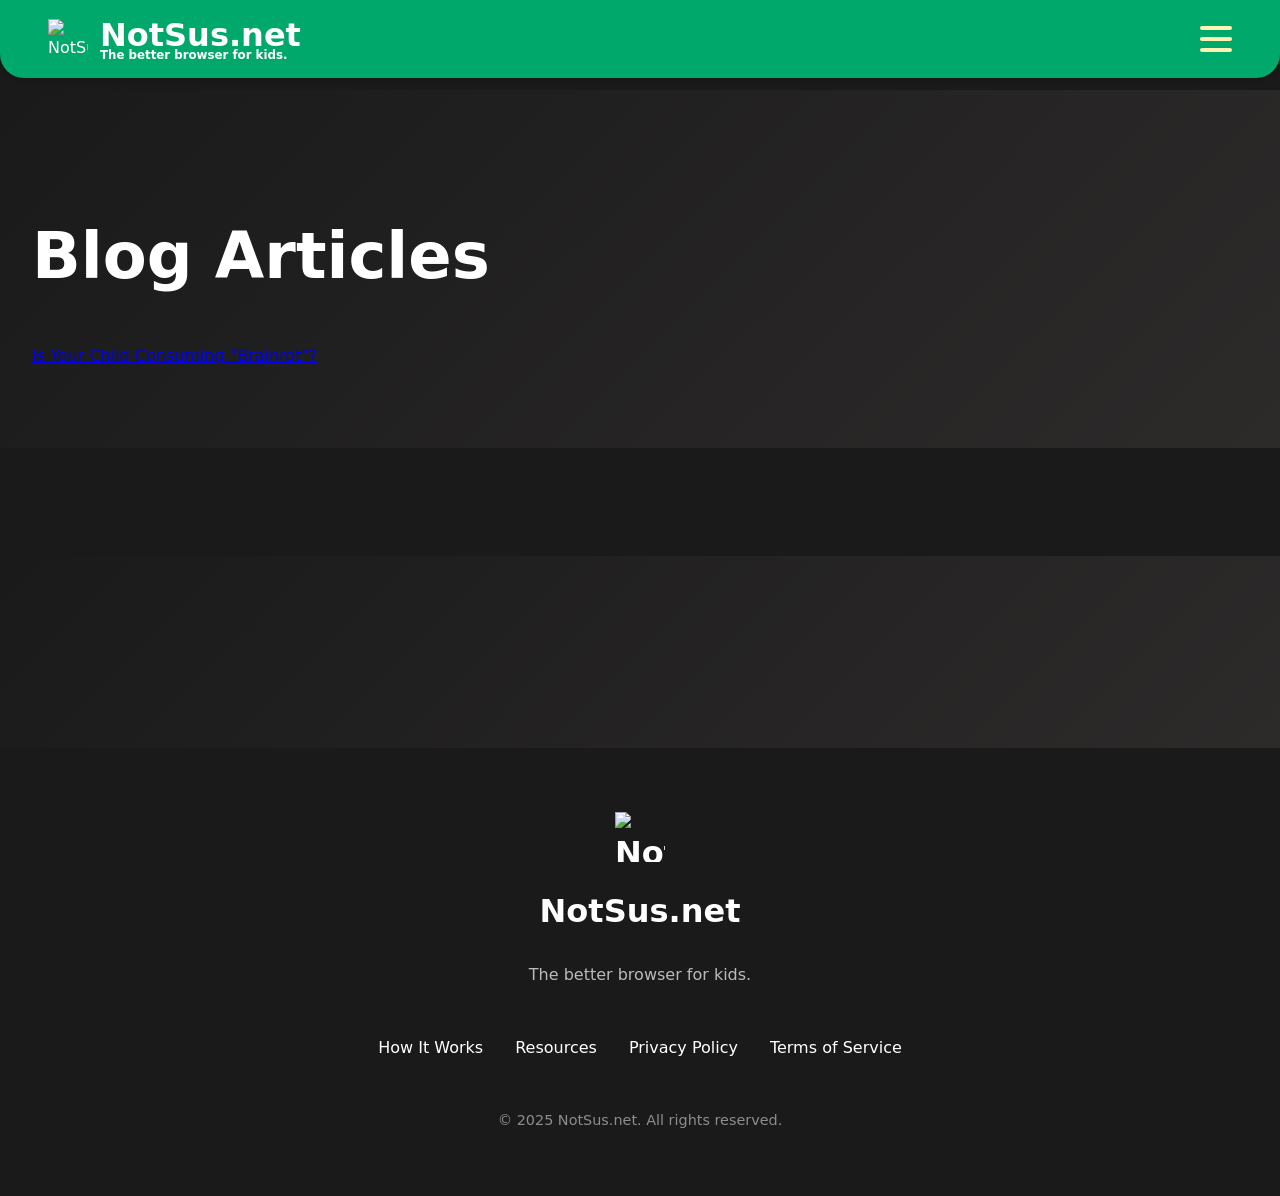
==== blog/index.html @ 9a57c63a "Merge pull request #1 from keyoti/Add-Blog Add blog article and template" ====
<!DOCTYPE html>
<html lang="en">
<head>
    <meta charset="UTF-8">
    <meta name="viewport" content="width=device-width, initial-scale=1.0">
    <title>NotSus.net - The Better Browser for Kids</title>
    <link rel="stylesheet" href="/styles.css">
    <link rel="icon" type="image/png" href="/favicon.png">
    <link rel="apple-touch-icon" href="/apple-touch-icon.png">
    
    <!-- Analytics Scripts -->
    <script async src="https://www.googletagmanager.com/gtag/js?id=G-JP7D4XPL7X"></script>
    <script>
        window.dataLayer = window.dataLayer || [];
        function gtag(){dataLayer.push(arguments);}
        gtag('js', new Date());
        gtag('config', 'G-JP7D4XPL7X');
    </script>
	<style>
		h3{ margin-top: 40px;}
		ul,ol{ margin-left: 40px;}
		
	</style>
</head>
<body>
    <!-- Fixed Header -->
    <header>
        <div class="header-container">
			<a href="/">
				<div class="header-left">

					<img src="/public/logo.png" height="40" width="40" alt="NotSus Logo" class="logo-img">
					<div class="logo-text-container">
						<div class="logo">NotSus.net</div>
						<h6 class="logo-tagline">The better browser for kids.</h6>
					</div>

				</div>
			</a>
            
            <!-- Hamburger Menu Button -->
            <button class="hamburger-menu" id="hamburgerBtn" aria-label="Menu">
                <span class="hamburger-line"></span>
                <span class="hamburger-line"></span>
                <span class="hamburger-line"></span>
            </button>
        </div>

        <!-- Navigation Menu -->
        <nav class="mobile-nav" id="mobileNav">
            <a href="#waitlist-section" class="nav-link">Join Waitlist</a>
            <a href="#demo-gif" class="nav-link">Demo</a>
            <a href="#problem-solution" class="nav-link">Problems to Solve</a>
            <a href="#tools-section" class="nav-link">Learning Tools for Kids</a>
            <a href="#values-section" class="nav-link">Values</a>
            <a href="#resources-section" class="nav-link">Resources</a>
            <a href="/blog/" class="nav-link">Blog</a>
            <a href="#contact-section" class="nav-link">Contact Us</a>
        </nav>
    </header>

    <!-- Hero Section -->
        <section class="hero" style="min-height:0px"><!--j added min-height adjustment-->
            <div class="container">
                <div class="hero-content-wrapper">
                    <!-- Main Content -->
                    <div class="hero-main-content">
                        <h1 class="hero-title">Blog Articles</h1>
                        <p class="hero-subtitle"></p>
                    </div>

                    <!-- Sidebar Form 
                    <div class="hero-sidebar">
                        <form id="heroForm" class="waitlist-form">
                            <div class="form-inputs">
                            </div>
                            <a href="#waitlist-section" class="submit-button">Download Now</a>
                        </form>
                        
                        <div class="sidebar-benefits">
                            <p><strong>You'll get:</strong></p>
                            <ul>
                                <li>Early discount access for life</li>
                                <li>Input into our design</li>
                                <li>Healthy and capable children</li>
                            </ul>
                            <p style="font-size: 0.8rem; opacity: 0.7; margin-top: 1rem;">
                                No credit card required.
                            </p>
                        </div>
                    </div>
					-->
                </div>
<p>
			<a href="attention-economy-and-brainrot.html">Is Your Child Consuming "Brainrot"?</a>
			</p>

                <!-- Demo GIF Section - ADD id="demo-gif" here -->
             <!--    <div class="demo-section" id="demo-gif">
                    <h2 class="demo-title">See NotSus in Action</h2>
                    <div class="demo-gif-container" style="height:400px;">
                       <img src="/public/notsus_gif_demo.gif" 
                            alt="NotSus Browser Demo" 
                            class="demo-gif"
                            onerror="this.onerror=null; this.style.display='none'; this.parentElement.innerHTML='<div style=\'padding: 4rem; color: #9dcfd0; font-size: 1.2rem;\'>🧐 NotSus Browser Demo<br><small style=\'opacity: 0.7;\'>GIF will load when available</small></div>';">
                    </div>-->
                </div>
            </div>
        </section>

    <!-- Stats Impact Section -->
    <!-- <section class="stats-section">
        <div class="container">
            <div class="stats-container">
                <div class="stat-item">
                    <h3 class="stat-number">5-7</h3>
                    <p class="stat-text">Hours that children spend on screens daily</p>
                </div>
                <div class="stat-item highlight">
                    <h3 class="stat-number">20%</h3>
                    <p class="stat-text">of that time actually builds useful skills</p>
                </div>
                <div class="stat-item">
                    <h3 class="stat-number">100%</h3>
                    <p class="stat-text">of NotSus time is focused on learning and skills development</p>
                </div>
            </div>
        </div>
    </section> -->

    <!-- Problem-Solution Grid -->
    <section class="problem-solution" id="problem-solution">
        <div class="container">
		

        </div>
    </section>

   

    <footer>
        <div class="container">
            <div class="footer-content">
                <img src="/public/logo.png" height="50" width="50" alt="NotSus Logo" class="footer-logo">
                <div class="footer-logo">NotSus.net</div>
                <div class="footer-tagline">The better browser for kids.</div>
                <div class="footer-links">
                    <a href="#how-it-works">How It Works</a>
                    <a href="#resources-section">Resources</a>
                    <a href="#" id="privacyPolicyLink">Privacy Policy</a>
                    <a href="#" id="termsOfServiceLink">Terms of Service</a>
                </div>
                <div class="footer-copyright">© 2025 NotSus.net. All rights reserved.</div>
            </div>
        </div>
    </footer>

    <!-- Privacy Policy Modal -->
    <div id="privacyModal" class="modal">
        <div class="modal-content">
            <button class="modal-close" aria-label="Close modal">&times;</button>
            <div class="modal-header">
                <h1>Privacy Policy</h1>
                <div class="modal-meta">
                    <div><strong>Effective Date:</strong> 26-September-2025</div>
                    <div><strong>Last Updated:</strong> 02-December-2025</div>
                </div>
            </div>
            <div class="modal-body" id="privacyModalBody">
                <!-- Content will be loaded dynamically from docs/PrivacyPolicy.html -->
                <div style="text-align: center; padding: 2rem;">
                    <p>Loading Privacy Policy...</p>
                </div>
            </div>
        </div>
    </div>

    <!-- Terms of Service Modal -->
    <div id="termsModal" class="modal">
        <div class="modal-content">
            <button class="modal-close" aria-label="Close modal">&times;</button>
            <div class="modal-header">
                <h1>Terms & Conditions</h1>
                <p style="font-size: 1.2rem; color: var(--text-secondary); margin-bottom: 1rem;">Parent/Guardian Version</p>
                <div class="modal-meta">
                    <div><strong>Effective Date:</strong> 26-September-2025</div>
                    <div><strong>Last Updated:</strong> 26-September-2025</div>
                </div>
            </div>
            <div class="modal-body" id="termsModalBody">
                <!-- Content will be loaded dynamically from docs/TandC.html -->
                <div style="text-align: center; padding: 2rem;">
                    <p>Loading Terms & Conditions...</p>
                </div>
            </div>
        </div>
    </div>


    <script src="/scripts.js"></script>
</body>
</html>
---- styles.css ----
/* Base styles */
* {
  margin: 0;
  padding: 0;
  box-sizing: border-box;
  font-family: system-ui, -apple-system, BlinkMacSystemFont, 'Segoe UI', Roboto, sans-serif;
}

/* Colors */
:root {
  /* Brand Colors */
  --primary: #00A86B;
  --primary-dark: #008f5a;
  --primary-light: #1fc988;
  --bg-dark: #1a1a1a;
  --bg-medium: #2d2a2a;
  --text-light: #fff3b1;
  --text-primary: #ffffff;
  --text-secondary: #e0e0e0;
  --accent: #FFB300;
  
  /* Legacy variable mappings for compatibility with original structure */
  --primary-bg: var(--bg-dark);
  --primary-accent: var(--primary);
  --secondary-accent: var(--accent);
  --hover-accent: var(--primary-dark);
  --text-dark: var(--text-primary);
  --card-bg: var(--bg-medium);
  --problem-bg: var(--bg-medium);
  --solution-bg: var(--primary);
  --problem-text: var(--text-secondary);
  --solution-text: var(--text-primary);
}

body {
  background-color: var(--primary-bg);
  color: var(--text-primary);
  line-height: 1.6;
  overflow-x: hidden;
}

a:has(.header-left){
			text-decoration: none;
			color:white;
		}

/* Container */
.container {
  width: 100%;
  max-width: 100%;
  margin: 0;
  padding: 0 2rem;
}

/* Typography */
h1, h2, h3, h4, h5, h6 {
  margin-bottom: 1rem;
  line-height: 1.3;
}

h1 {
  font-size: 3.5rem;
  font-weight: 800;
}

h2 {
  font-size: 3rem;
  margin-bottom: 2rem;
  text-align: center;
}

p {
  margin-bottom: 1rem;
}

/* Header */
header {
    position: fixed;
    top: 0;
    width: 100%;
    background: var(--primary);
    padding: 1rem;
    box-shadow: 0 2px 4px rgba(0,0,0,0.2);
    z-index: 1000;
    border-bottom-left-radius: 1.5rem;
    border-bottom-right-radius: 1.5rem;
}

.header-container {
    display: flex;
    justify-content: space-between;
    align-items: center;
    max-width: 100%;
    margin: 0;
    padding: 0 2rem;
}

.header-left {
    display: flex;
    flex-direction: row;
    align-items: center;
    gap: 0.75rem;
    flex-wrap: wrap;
}

.logo-text-container {
    display: flex;
    flex-direction: column;
    align-items: flex-start;
    justify-content: center;
    gap: 0.25rem;
}

.logo-img {
    display: block;
    flex-shrink: 0;
    width: 40px;
    height: 40px;
    max-width: 100%;
    object-fit: contain;
}

/* Hamburger Menu Button */
.hamburger-menu {
    display: flex;
    flex-direction: column;
    justify-content: space-around;
    width: 2rem;
    height: 2rem;
    background: transparent;
    border: none;
    cursor: pointer;
    padding: 0;
    z-index: 1001;
}

.hamburger-line {
    width: 2rem;
    height: 0.25rem;
    background: var(--text-light);
    border-radius: 0.25rem;
    transition: all 0.3s ease;
    transform-origin: center;
}

/* Hamburger animation when open */
.hamburger-menu.active .hamburger-line:nth-child(1) {
    transform: rotate(45deg) translateY(0.6rem);
}

.hamburger-menu.active .hamburger-line:nth-child(2) {
    opacity: 0;
}

.hamburger-menu.active .hamburger-line:nth-child(3) {
    transform: rotate(-45deg) translateY(-0.6rem);
}

.mobile-nav {
    display: flex;
    flex-direction: column;
    position: fixed;
    top: 0;
    right: -100%;
    width: 70%;
    max-width: 300px;
    height: 100vh;
    background: var(--primary-bg);
    padding: 5rem 2rem 2rem;
    box-shadow: -5px 0 15px rgba(0,0,0,0.3);
    transition: right 0.3s ease;
    z-index: 1000;
}

.mobile-nav.active {
    right: 0;
}

.nav-link {
    color: var(--text-primary);
    text-decoration: none;
    padding: 1rem 0;
    font-size: 1.1rem;
    font-weight: 600;
    border-bottom: 1px solid rgba(255,255,255,0.1);
    transition: all 0.3s ease;
}

.nav-link:hover {
    color: var(--secondary-accent);
    padding-left: 0.5rem;
}

/* Overlay when menu is open */
.nav-overlay {
    display: none;
    position: fixed;
    top: 0;
    left: 0;
    width: 100%;
    height: 100%;
    background: rgba(0,0,0,0.5);
    z-index: 999;
    opacity: 0;
    transition: opacity 0.3s ease;
}

.nav-overlay.active {
    display: block;
    opacity: 1;
}

.logo {
  font-size: 2rem;
  font-weight: bold;
  color: var(--text-primary);
  background-color: transparent;
  padding: 0;
  border-radius: 2rem;
  display: inline-block;
  width: fit-content;
  line-height: 1.2;
  margin-bottom: -8px;
}

.logo-tagline {
  padding-left: 0;
  font-size: 11.8px;
  margin: 0;
  line-height: 1;
}

/* Sections */
section {
  padding: 6rem 0;
  position: relative;
}

section:nth-child(odd) {
  background-color: rgba(255, 255, 255, 0.03);
}

/* Hero Section */
.hero {
  padding-top: 8rem;
  padding-bottom: 4rem;
  margin-top: 10vh;
  margin-bottom: 12vh;
  background: linear-gradient(135deg, var(--primary-bg) 0%, var(--bg-medium) 100%);
  min-height: 100vh;
  display: flex;
  align-items: center;
}

.hero-content-wrapper {
  display: grid;
  grid-template-columns: 1fr 500px;
  gap: 5rem;
  align-items: center;
  width: 100%;
}

.hero-main-content {
  text-align: left;
}

.hero-title {
  font-size: 4rem;
  font-weight: 800;
  margin-bottom: 2rem;
  line-height: 1.2;
}

.hero-subtitle {
  font-size: 1.8rem;
  margin-bottom: 3rem;
  color: var(--text-primary);
  line-height: 1.4;
}

.hero-cta-buttons {
  display: flex;
  flex-direction: column;
  gap: 1rem;
  max-width: 300px;
}

/* Sidebar Form */
.hero-sidebar {
  background-color: var(--primary-accent);
  padding: 3rem;
  border-radius: 1.5rem;
  box-shadow: 0 20px 40px rgba(0, 0, 0, 0.2);
}

.hero-sidebar .submit-button {
  width: 100%;
  padding: 1rem;
  border: none;
  border-radius: 0.5rem;
  background-color: var(--secondary-accent);
  color: var(--text-dark);
  font-size: 1.1rem;
  font-weight: 600;
  cursor: pointer;
  transition: all 0.3s ease;
  text-decoration: none; /* Since it's an anchor tag */
  display: block; /* Make it block level for centering */
  text-align: center; /* Center the text */
  margin: 0 auto; /* Center the button itself if needed */
}

.hero-sidebar .submit-button:hover {
  background-color: var(--hover-accent);
  transform: translateY(-3px);
}

.sidebar-title {
  font-size: 1.5rem;
  font-weight: 700;
  margin-bottom: 1.5rem;
  text-align: center;
}

.sidebar-benefits {
  margin-top: 1.5rem;
  font-size: 0.9rem;
  opacity: 0.9;
}

.sidebar-benefits ul {
  margin: 1rem 0;
  padding-left: 1.5rem;
}

.sidebar-benefits li {
  margin-bottom: 0.5rem;
}

/* Demo GIF Section */
.demo-section {
  margin-top: 4rem;
  text-align: center;
}

.demo-title {
  font-size: 3rem;
  margin-bottom: 3rem;
  color: var(--text-primary);
}

.demo-gif-container {
  width: 70%;
  margin: 0 auto;
  border-radius: 1rem;
  overflow: hidden;
  box-shadow: 0 20px 40px rgba(0, 0, 0, 0.3);
  background-color: var(--bg-medium);
}

.demo-gif {
  width: 100%;
  height: auto;
  display: block;
}

.waitlist-form {
  max-width: 500px;
  width: 100%;
}

.secondary-cta {
  color: var(--text-primary);
  text-decoration: none;
  background-color: rgba(255, 255, 255, 0.1);
  padding: 1rem 2rem;
  border-radius: 2rem;
  font-weight: 600;
  transition: all 0.3s ease;
}

.secondary-cta:hover {
  background-color: rgba(255, 255, 255, 0.2);
  transform: translateY(-3px);
}

.hero-image {
  max-width: 800px;
  margin: 0 auto;
  border-radius: 1rem;
  overflow: hidden;
  box-shadow: 0 20px 40px rgba(0, 0, 0, 0.3);
}

.hero-image img {
  width: 100%;
  height: auto;
  display: block;
}

/* Stats Section */
.stats-section {
  background-color: var(--primary-accent);
  padding: 3rem 0;
  position: relative;
}

.stats-container {
  display: flex;
  justify-content: space-around;
  text-align: center;
  flex-wrap: wrap;
  gap: 2rem;
}

.stat-item {
  flex: 1;
  min-width: 200px;
  padding: 1.5rem;
  background-color: rgba(255, 255, 255, 0.1);
  border-radius: 1rem;
  transition: transform 0.3s ease;
}

.stat-item:hover {
  transform: translateY(-5px);
}

.stat-item.highlight {
  background-color: var(--secondary-accent);
  color: var(--text-dark);
}

.stat-number {
  font-size: 3rem;
  font-weight: 800;
  margin-bottom: 0.5rem;
}

.stat-text {
  font-size: 1.1rem;
}

/* Problem Solution Grid */
.problem-solution {
  padding: 6rem 0;
  background: linear-gradient(135deg, var(--bg-dark) 0%, var(--bg-medium) 100%);
}

.comparison-grid {
  margin-top: 3rem;
}

.comparison-header {
  display: flex;
  margin-bottom: 1.5rem;
  text-align: center;
}

.column-problem, 
.column-solution {
  flex: 1;
  padding: 1.5rem;
  font-weight: 700;
  font-size: 1.25rem;
  border-radius: 0.5rem 0.5rem 0 0;
}

.column-problem {
  background-color: var(--problem-bg);
  color: var(--problem-text);
}

.column-solution {
  background-color: var(--solution-bg);
  color: var(--solution-text);
}

.comparison-row {
  display: flex;
  margin-bottom: 2rem;
  border-radius: 0.5rem;
  overflow: hidden;
  box-shadow: 0 10px 20px rgba(0, 0, 0, 0.1);
}

.comparison-row .column-problem,
.comparison-row .column-solution {
  flex: 1;
  padding: 3rem;
  display: flex;
  flex-direction: column;
  border-radius: 0;
  position: relative;
}

.comparison-row h3 {
  font-size: 1.8rem;
  margin-bottom: 1.5rem;
  padding-right: 3rem;
}

.problem-icon,
.solution-icon {
  position: absolute;
  top: 2rem;
  right: 2rem;
  font-size: 2.5rem;
}

/* Features Section */
.features {
  background: linear-gradient(135deg, var(--bg-medium) 0%, var(--bg-dark) 100%);
  padding: 6rem 0;
}

.features-grid {
  display: grid;
  grid-template-columns: repeat(auto-fit, minmax(250px, 1fr));
  gap: 2rem;
  margin-top: 3rem;
}

.feature-card {
  background-color: rgba(255, 255, 255, 0.08);
  padding: 3.5rem;
  border-radius: 1rem;
  text-align: center;
  transition: all 0.3s ease;
  border: 1px solid rgba(255, 255, 255, 0.1);
}

.feature-card:hover {
  transform: translateY(-10px);
  background-color: rgba(255, 255, 255, 0.12);
  box-shadow: 0 15px 30px rgba(0, 0, 0, 0.2);
}

.feature-icon {
  font-size: 4.5rem;
  margin-bottom: 2rem;
}

.feature-card h3 {
  font-size: 2rem;
  margin-bottom: 1.5rem;
}

/* Tools Section */
.tools-section {
  padding: 6rem 0;
  background-color: var(--bg-dark);
}

.tools-categories {
  display: flex;
  justify-content: center;
  gap: 1rem;
  margin: 2rem 0;
}

.category-tab {
  padding: 1.2rem 3rem;
  background-color: rgba(255, 255, 255, 0.1);
  border-radius: 2rem;
  cursor: pointer;
  font-weight: 600;
  font-size: 1.2rem;
  transition: all 0.3s ease;
}

.category-tab:hover {
  background-color: rgba(255, 255, 255, 0.2);
}

.category-tab.active {
  background-color: var(--secondary-accent);
  color: var(--text-dark);
}

.tools-category {
  display: none;
}

.tools-category.active {
  display: block;
  animation: fadeIn 0.5s ease;
}

@keyframes fadeIn {
  from { opacity: 0; transform: translateY(20px); }
  to { opacity: 1; transform: translateY(0); }
}

.tools-grid {
  display: grid;
  grid-template-columns: repeat(auto-fit, minmax(300px, 1fr));
  gap: 2rem;
  margin-top: 2rem;
}

.tool-card {
  background-color: rgba(255, 255, 255, 0.08);
  border-radius: 1rem;
  overflow: hidden;
  transition: all 0.3s ease;
  box-shadow: 0 10px 20px rgba(0, 0, 0, 0.1);
}

.tool-card:hover {
  transform: translateY(-10px);
  box-shadow: 0 15px 30px rgba(0, 0, 0, 0.2);
}

.tool-image {
  width: 100%;
  height: 200px;
  overflow: hidden;
  background-color: var(--bg-medium);
  display: flex;
  align-items: center;
  justify-content: center;
  font-size: 3rem;
  position: relative;
}

#tinkercad-canvas-container {
  cursor: move;
  position: relative;
  background: linear-gradient(145deg, var(--bg-medium), var(--primary-dark));
}

#tinkercad-canvas {
  width: 100%;
  height: 100%;
  display: block;
  outline: none;
}

.tool-card h3 {
  padding: 1.5rem 1.5rem 0.5rem;
  font-size: 1.3rem;
}

.tool-card p {
  padding: 0 1.5rem 1.5rem;
  color: rgba(255, 255, 255, 0.8);
}

/* Values Section */
.values-section {
  background-color: var(--bg-medium);
  padding: 6rem 0;
}

.values-grid {
  display: grid;
  grid-template-columns: repeat(3, 1fr);
  gap: 3rem;
  margin-top: 3rem;
}

.value-card {
  background: var(--primary);
  color: var(--text-primary);
  padding: 3rem;
  border-radius: 1rem;
  transition: all 0.3s ease;
}

.value-card:hover {
  transform: translateY(-10px);
  box-shadow: 0 15px 30px rgba(0, 0, 0, 0.2);
}

.value-card h3 {
  font-size: 2rem;
  margin-bottom: 1.5rem;
  color: var(--text-primary);
}

/* Responsive styles for values-section */
/* Medium screens: reduce padding and switch to 2 columns */
@media (max-width: 900px) {
  .values-section {
    padding: 4.5rem 0;
  }

  .values-grid {
    grid-template-columns: repeat(2, 1fr);
    gap: 2.5rem;
    margin-top: 2.5rem;
  }

  .value-card {
    padding: 2.5rem;
  }

  .value-card h3 {
    font-size: 1.75rem;
  }
}

/* Small screens: further reduce padding and switch to 1 column */
@media (max-width: 600px) {
  .values-section {
    padding: 3rem 0;
  }

  .values-grid {
    grid-template-columns: 1fr;
    gap: 2rem;
    margin-top: 2rem;
  }

  .value-card {
    padding: 2rem;
  }

  .value-card h3 {
    font-size: 1.5rem;
    margin-bottom: 1rem;
  }
}

/* Extra small screens: minimal padding */
@media (max-width: 400px) {
  .values-section {
    padding: 2rem 0;
  }

  .values-grid {
    gap: 1.5rem;
    margin-top: 1.5rem;
  }

  .value-card {
    padding: 1.5rem;
  }

  .value-card h3 {
    font-size: 1.25rem;
  }
}

/* Dashboard Preview */
.dashboard-preview {
  padding: 6rem 0;
  background: linear-gradient(135deg, var(--bg-dark) 0%, var(--bg-medium) 100%);
}

.section-subtitle {
  text-align: center;
  font-size: 1.25rem;
  max-width: 700px;
  margin: 0 auto 3rem;
  color: var(--text-primary);
}

.dashboard-showcase {
  display: flex;
  flex-wrap: wrap;
  align-items: center;
  gap: 4rem;
}

.dashboard-image {
  flex: 1;
  min-width: 300px;
  border-radius: 1rem;
  overflow: hidden;
  box-shadow: 0 20px 40px rgba(0, 0, 0, 0.3);
  background-color: var(--bg-medium);
  height: 300px;
  display: flex;
  align-items: center;
  justify-content: center;
  font-size: 3rem;
}

.dashboard-features {
  flex: 1;
  min-width: 300px;
}

.dashboard-feature {
  display: flex;
  align-items: flex-start;
  margin-bottom: 2.5rem;
  position: relative;
}

.feature-number {
  background-color: var(--secondary-accent);
  color: var(--text-dark);
  width: 40px;
  height: 40px;
  border-radius: 50%;
  display: flex;
  align-items: center;
  justify-content: center;
  font-weight: 700;
  font-size: 1.25rem;
  margin-right: 1.5rem;
  flex-shrink: 0;
}

.dashboard-feature h3 {
  margin-bottom: 0.5rem;
  font-size: 1.3rem;
}

.dashboard-feature p {
  color: rgba(255, 255, 255, 0.8);
}

/* Resources Section */
.resources-section {
  padding: 6rem 0;
  background-color: var(--bg-dark);
}

.resources-grid {
  display: grid;
  grid-template-columns: repeat(auto-fit, minmax(280px, 1fr));
  gap: 2rem;
  margin-top: 1rem;
  max-width: 1100px;
  margin-left: auto;
  margin-right: auto;
}

.resource-card {
  background-color: rgba(255, 255, 255, 0.08);
  border-radius: 1rem;
  padding: 2rem 2rem 2.25rem;
  border: 1px solid rgba(255, 255, 255, 0.1);
  transition: all 0.3s ease;
  display: flex;
  flex-direction: column;
  text-align: left;
}

.resource-card:hover {
  transform: translateY(-6px);
  background-color: rgba(255, 255, 255, 0.12);
  box-shadow: 0 15px 30px rgba(0, 0, 0, 0.2);
}

.resource-icon {
  font-size: 2.75rem;
  line-height: 1;
  margin-bottom: 1rem;
}

.resource-card h3 {
  font-size: 1.35rem;
  margin-bottom: 0.75rem;
  text-align: left;
}

.resource-card p {
  flex: 1;
  margin-bottom: 1.5rem;
  color: rgba(255, 255, 255, 0.85);
  font-size: 1rem;
  line-height: 1.55;
}

.resource-actions {
  display: flex;
  flex-direction: column;
  align-items: stretch;
  gap: 0.75rem;
}

.resource-actions .download-button {
  margin: 0;
  text-align: center;
}

.resource-link-guide {
  display: inline-block;
  text-align: center;
  padding: 0.65rem 1rem;
  border-radius: 2rem;
  border: 2px solid rgba(255, 179, 0, 0.55);
  color: var(--secondary-accent);
  text-decoration: none;
  font-weight: 600;
  font-size: 0.95rem;
  transition: all 0.3s ease;
}

.resource-link-guide:hover {
  background-color: rgba(255, 179, 0, 0.12);
  border-color: var(--secondary-accent);
}

@media (min-width: 600px) {
  .resources-grid {
    grid-template-columns: repeat(auto-fit, minmax(320px, 1fr));
  }
}

/* Waitlist Section */
.waitlist-section {
  padding: 6rem 0;
  background: linear-gradient(135deg, var(--bg-dark) 0%, var(--bg-medium) 100%);
}

.waitlist-containers-wrapper {
  display: flex;
  flex-direction: column;
  gap: 3rem;
  max-width: 900px;
  margin: 0 auto;
}

.waitlist-download-container,
.waitlist-join-container {
  width: 100%;
}

.waitlist-form-container {
  display: flex;
  flex-wrap: wrap;
  gap: 3rem;
}

.feedback-form {
  flex: 1;
  min-width: 300px;
  background-color: var(--primary-accent);
  padding: 2rem;
  border-radius: 1.5rem;
}

.waitlist-benefits {
  flex: 1;
  min-width: 300px;
  padding: 1.5rem;
  background-color: rgba(255, 255, 255, 0.05);
  border-radius: 1.5rem;
}

.waitlist-benefits p {
  font-size: 1.1rem;
  margin-bottom: 1rem;
}

.waitlist-benefits ul {
  margin-bottom: 1.5rem;
  margin-left: 1.5rem;
  list-style-type: none;
}

.waitlist-benefits li {
  margin-bottom: 0.75rem;
  position: relative;
  list-style: none;
}

.waitlist-benefits li::before {
  content: '✓';
  color: var(--secondary-accent);
  position: absolute;
  left: -1.5rem;
  font-weight: bold;
}

.no-credit-card {
  font-size: 0.9rem !important;
  color: rgba(255, 255, 255, 0.7);
  font-style: italic;
}

/* Form inputs */
.form-inputs {
  display: flex;
  flex-direction: column;
  gap: 1rem;
  margin-bottom: 1.5rem;
}

input[type="email"],
input[type="text"] {
  width: 100%;
  padding: 1rem;
  border: none;
  border-radius: 0.5rem;
  background-color: rgba(255, 255, 255, 0.1);
  color: var(--text-primary);
  font-size: 1rem;
}

input[type="email"]::placeholder,
input[type="text"]::placeholder {
  color: rgba(255, 255, 255, 0.6);
}

.submit-button {
  width: 100%;
  padding: 1rem;
  border: none;
  border-radius: 0.5rem;
  background-color: var(--secondary-accent);
  color: var(--text-dark);
  font-size: 1.1rem;
  font-weight: 600;
  cursor: pointer;
  transition: all 0.3s ease;
}

.submit-button:hover {
  background-color: var(--hover-accent);
  transform: translateY(-3px);
}

/* Multi-step form styling */
#form-step-2, #form-step-3, #download-section {
  display: none;
}

#waitlist-form-step-2, #waitlist-form-step-3, #waitlist-thankyou-section {
  display: none;
}

.checkbox-group {
  display: flex;
  flex-direction: column;
  align-items: flex-start;
  gap: 0.75rem;
  margin: 1rem 0;
  background-color: var(--card-bg);
  padding: 1.5rem;
  border-radius: 1rem;
  color: var(--text-dark);
}

.checkbox-group label {
  display: flex;
  align-items: center;
  gap: 0.75rem;
  cursor: pointer;
}

.checkbox-group input[type="checkbox"] {
  width: 1.2rem;
  height: 1.2rem;
  border-radius: 0.3rem;
  accent-color: var(--secondary-accent);
}

.download-button {
  display: inline-block;
  padding: 0.75rem 1.5rem;
  background-color: var(--secondary-accent);
  color: var(--text-dark);
  text-decoration: none;
  border-radius: 2rem;
  font-weight: bold;
  text-align: center;
  transition: all 0.3s ease;
  margin: 0.5rem;
}

.download-button:hover {
  background-color: var(--hover-accent);
  transform: translateY(-2px);
}

/* Download page (post-verification) */
.page-download-now header {
  padding: 1.25rem 1.5rem;
}

.page-download-now .download-now-main {
  padding: 6rem 1.5rem 4rem;
  text-align: center;
  max-width: 900px;
  margin-left: auto;
  margin-right: auto;
}

.page-download-now .download-now-title {
  margin-bottom: 1rem;
}

.page-download-now .download-now-subtitle {
  margin-bottom: 2rem;
  opacity: 0.9;
}

.page-download-now .download-now-back {
  margin-top: 2rem;
  font-size: 0.9rem;
}

.page-download-now .download-buttons-wrap {
  display: flex;
  flex-wrap: wrap;
  gap: 1rem;
  justify-content: center;
  align-items: center;
}

@media (max-width: 768px) {
  .page-download-now header {
    padding: 1rem 1rem;
  }

  .page-download-now .download-now-main {
    padding-top: 5.5rem;
    padding-left: 1rem;
    padding-right: 1rem;
  }

  .page-download-now .download-now-title {
    font-size: 1.5rem;
  }

  .page-download-now .download-buttons-wrap {
    flex-direction: column;
    width: 100%;
  }

  .page-download-now .download-buttons-wrap .download-button {
    display: block;
    width: 100%;
    max-width: 280px;
    margin-left: auto;
    margin-right: auto;
    box-sizing: border-box;
  }
}

/* Video Section */
.video-section {
  padding: 6rem 0;
  background-color: var(--bg-dark);
}

.video-container {
  width: 100%;
  max-width: 1200px;
  margin: 3rem auto 0;
  position: relative;
  padding-bottom: 56.25%; /* 16:9 Aspect Ratio */
  height: 0;
  overflow: hidden;
  border-radius: 1rem;
  box-shadow: 0 20px 40px rgba(0, 0, 0, 0.3);
}

.video-container iframe {
  position: absolute;
  top: 0;
  left: 0;
  width: 100%;
  height: 100%;
  border: none;
}

/* Contact Section */
.contact-section {
  padding: 6rem 0;
  text-align: center;
  background: linear-gradient(135deg, var(--bg-dark) 0%, var(--bg-medium) 100%);
}

.contact-text {
  font-size: 1.5rem;
  max-width: 800px;
  margin: 0 auto 3rem;
  line-height: 1.7;
}

.contact-button {
  display: inline-block;
  padding: 1.25rem 3rem;
  background-color: var(--primary-accent);
  color: var(--text-primary);
  text-decoration: none;
  border-radius: 2rem;
  font-size: 1.25rem;
  font-weight: 600;
  transition: all 0.3s ease;
  box-shadow: 0 10px 20px rgba(0, 0, 0, 0.1);
}

.contact-button:hover {
  background-color: var(--primary-light);
  transform: translateY(-5px);
  box-shadow: 0 15px 30px rgba(0, 0, 0, 0.2);
}

/* Footer */
footer {
  background-color: var(--bg-dark);
  padding: 4rem 0;
  text-align: center;
}

.footer-content {
  display: flex;
  flex-direction: column;
  align-items: center;
  gap: 1.5rem;
}

.footer-logo {
  font-size: 2rem;
  font-weight: bold;
}

/* Footer logo image */
footer img.footer-logo {
  width: 50px;
  height: 50px;
  max-width: 100%;
  object-fit: contain;
}

.footer-tagline {
  font-size: 1rem;
  color: rgba(255, 255, 255, 0.7);
}

.footer-links {
  display: flex;
  gap: 2rem;
  margin: 1.5rem 0;
}

.footer-links a {
  color: var(--text-primary);
  text-decoration: none;
  transition: color 0.3s ease;
}

.footer-copyright {
  font-size: 0.9rem;
  color: rgba(255, 255, 255, 0.5);
}

/* Media Queries */
@media (max-width: 1024px) {
  h1 {
    font-size: 2.5rem;
  }
  
  h2 {
    font-size: 2rem;
  }
  
  .hero-title {
    font-size: 3rem;
  }

  .hero-subtitle {
    font-size: 1.5rem;
  }

  .demo-title {
    font-size: 2.5rem;
  }
  
  .comparison-row {
    flex-direction: column;
  }
  
  .comparison-header {
    display: none;
  }
  
  .dashboard-showcase {
    flex-direction: column;
    gap: 3rem;
  }
    .hero-content-wrapper {
    grid-template-columns: 1fr;
    gap: 3rem;
    text-align: center;
  }

  .hero-main-content {
    text-align: center;
  }

  .hero-sidebar {
    max-width: 500px;
    margin: 0 auto;
  }

  .hero-cta-buttons {
    max-width: 400px;
    margin: 0 auto;
  }
}

@media (max-width: 768px) {
  .comparison-row {
    flex-direction: column;
    margin-bottom: 1rem; /* Reduce spacing between comparison pairs */
  }

  /* Add labels with icons before each section on mobile */
  .comparison-row .column-problem::before,
  .comparison-row .column-solution::before {
    display: flex;
    align-items: center;
    gap: 0.5rem;
    font-weight: bold;
    font-size: 0.9rem;
    text-transform: uppercase;
    letter-spacing: 0.05em;
    margin-bottom: 0.75rem;
  }

  .comparison-row .column-problem::before {
    content: '❌ Problem';
    color: #ff6b6b;
  }

  .comparison-row .column-solution::before {
    content: '✓ Solution';
    color: var(--accent);
  }

  /* Hide the large icons on mobile (they take up too much space) */
  .problem-icon,
  .solution-icon {
    display: none;
  }

  /* Adjust padding for mobile cards */
  .comparison-row .column-problem,
  .comparison-row .column-solution {
    padding: 1.25rem;
  }

  /* Remove border radius on adjacent cards for cleaner look */
  .comparison-row .column-problem {
    border-radius: 0.5rem 0.5rem 0 0;
    border-bottom: 3px solid var(--bg-dark);
  }

  .comparison-row .column-solution {
    border-radius: 0 0 0.5rem 0.5rem;
  }

  /* Adjust typography for mobile */
  .comparison-row h3 {
    font-size: 1rem;
    padding-right: 0;
    line-height: 1.3;
  }

  .comparison-row p {
    font-size: 0.85rem;
    line-height: 1.4;
  }
}

/* Optional: Add slight shadow to make cards pop on mobile */
@media (max-width: 768px) {
  .comparison-row {
    box-shadow: 0 4px 12px rgba(0, 0, 0, 0.2);
  }
}

/* Make sure desktop stays the same (optional - only if you see issues) */
@media (min-width: 769px) {
  .comparison-row .column-problem::before,
  .comparison-row .column-solution::before {
    display: none;
  }
}

/* Reduce header height on mobile */
@media (max-width: 768px) {
  header {
    padding: 0rem 1rem;
    padding-top: 0.3rem;
    border-bottom-left-radius: 0.5rem;
    border-bottom-right-radius: 0.5rem;
  }

  /* Add padding under header-left */
  .header-left {
    padding-bottom: 0.5rem;
  }

  /* Logo sizing for mobile */
  .logo-img {
    width: 32px;
    height: 32px;
  }

  .logo {
    font-size: 1.25rem;
    padding: 0;
  }

  /* Make logo-tagline match logo width with smaller font-size */
  .logo-text-container {
    width: fit-content;
  }
  
  .logo-tagline {
    padding-left: 0;
    font-size: 0.55rem;
    margin: 0;
    width: 100%;
    max-width: 100%;
	text-decoration: none;
  }



  /* Reduce hero padding-top on mobile */
  .hero {
    padding-top: 32px;
  }

  /* Make demo-gif-container match hero-sidebar width */
  .demo-gif-container {
    width: 100%;
    max-width: 500px;
    margin: 0 auto;
  }

  /* Heading sizes for mobile */
  h1 {
    font-size: 2rem;
  }

  h2 {
    font-size: 1.75rem;
    margin-bottom: 1.5rem;
  }

  h3 {
    font-size: 1.25rem;
  }

  .hero-title {
    font-size: 2.25rem;
    margin-bottom: 1.5rem;
  }

  .hero-subtitle {
    font-size: 1.25rem;
    margin-bottom: 2rem;
  }

  .demo-title {
    font-size: 2rem;
    margin-bottom: 2rem;
  }

  .section-subtitle {
    font-size: 1.1rem;
  }

  .contact-text {
    font-size: 1.25rem;
  }

  .footer-logo {
    font-size: 1.5rem;
  }

  footer img.footer-logo {
    width: 40px;
    height: 40px;
  }

  .footer-tagline {
    font-size: 0.9rem;
  }

  /* Card heading sizes for mobile */
  .feature-card h3 {
    font-size: 1.5rem;
    margin-bottom: 1rem;
  }

  .tool-card h3 {
    font-size: 1.1rem;
  }

  .dashboard-feature h3 {
    font-size: 1.1rem;
  }
}

/* Extra small screens - further reduce sizes */
@media (max-width: 480px) {
  /* Even smaller logo */
  .logo-img {
    width: 28px;
    height: 28px;
  }

  .logo {
    font-size: 1.1rem;
  }

  .logo-tagline {
    font-size: 0.6rem;
  }

  /* Smaller headings */
  h1 {
    font-size: 1.75rem;
  }

  h2 {
    font-size: 1.5rem;
    margin-bottom: 1.25rem;
  }

  h3 {
    font-size: 1.1rem;
  }

  .hero-title {
    font-size: 1.9rem;
    margin-bottom: 1.25rem;
  }

  .hero-subtitle {
    font-size: 1.1rem;
    margin-bottom: 1.5rem;
  }

  .demo-title {
    font-size: 1.75rem;
    margin-bottom: 1.5rem;
  }

  .section-subtitle {
    font-size: 1rem;
  }

  .contact-text {
    font-size: 1.1rem;
  }

  .footer-logo {
    font-size: 1.25rem;
  }

  footer img.footer-logo {
    width: 32px;
    height: 32px;
  }

  .footer-tagline {
    font-size: 0.85rem;
  }

  /* Even smaller card headings */
  .feature-card h3 {
    font-size: 1.25rem;
  }

  .tool-card h3 {
    font-size: 1rem;
  }

  .dashboard-feature h3 {
    font-size: 1rem;
  }
}

/* Modal Styles */
.modal {
  display: none;
  position: fixed;
  z-index: 2000;
  left: 0;
  top: 0;
  width: 100%;
  height: 100%;
  overflow: auto;
  background-color: rgba(0, 0, 0, 0.8);
  backdrop-filter: blur(4px);
  animation: fadeIn 0.3s ease;
}

.modal.active {
  display: flex;
  align-items: center;
  justify-content: center;
  padding: 2rem 1rem;
}

.modal-content {
  background-color: var(--primary-bg);
  margin: auto;
  padding: 0;
  border-radius: 1.5rem;
  width: 90%;
  max-width: 900px;
  max-height: 90vh;
  overflow-y: auto;
  position: relative;
  box-shadow: 0 20px 60px rgba(0, 0, 0, 0.5);
  animation: slideUp 0.3s ease;
  border: 1px solid rgba(255, 255, 255, 0.1);
}

@keyframes fadeIn {
  from { opacity: 0; }
  to { opacity: 1; }
}

@keyframes slideUp {
  from {
    transform: translateY(50px);
    opacity: 0;
  }
  to {
    transform: translateY(0);
    opacity: 1;
  }
}

.modal-close {
  position: absolute;
  top: 1.5rem;
  right: 1.5rem;
  background: transparent;
  border: none;
  font-size: 2.5rem;
  font-weight: 300;
  color: var(--text-primary);
  cursor: pointer;
  z-index: 2001;
  width: 40px;
  height: 40px;
  display: flex;
  align-items: center;
  justify-content: center;
  border-radius: 50%;
  transition: all 0.3s ease;
  line-height: 1;
  padding: 0;
}

.modal-close:hover {
  background-color: rgba(255, 255, 255, 0.1);
  transform: rotate(90deg);
  color: var(--secondary-accent);
}

.modal-close:active {
  transform: rotate(90deg) scale(0.9);
}

.modal-header {
  padding: 3rem 3rem 2rem;
  text-align: center;
  border-bottom: 2px solid var(--primary-accent);
  position: sticky;
  top: 0;
  background-color: var(--primary-bg);
  z-index: 10;
}

.modal-header h1 {
  font-size: 2.5rem;
  margin-bottom: 1rem;
  color: var(--text-primary);
}

.modal-meta {
  display: flex;
  justify-content: center;
  gap: 2rem;
  margin-top: 1rem;
  font-size: 0.9rem;
  color: var(--text-secondary);
  flex-wrap: wrap;
}

.modal-body {
  padding: 2rem 3rem 3rem;
  line-height: 1.8;
  font-size: 1.1rem;
}

.modal-body section {
  margin-bottom: 3rem;
  padding: 2rem;
  background-color: rgba(255, 255, 255, 0.03);
  border-radius: 1rem;
  border-left: 4px solid var(--primary-accent);
}

.modal-body h2 {
  font-size: 1.8rem;
  margin-bottom: 1.5rem;
  color: var(--primary-accent);
  text-align: left;
}

.modal-body h3 {
  font-size: 1.4rem;
  margin-top: 1.5rem;
  margin-bottom: 1rem;
  color: var(--text-primary);
}

.modal-body p {
  margin-bottom: 1rem;
  color: var(--text-secondary);
}

.modal-body ul {
  margin: 1rem 0;
  padding-left: 2rem;
}

.modal-body li {
  margin-bottom: 0.75rem;
  color: var(--text-secondary);
}

.modal-body strong {
  color: var(--text-primary);
  font-weight: 600;
}

.modal-body a {
  color: var(--primary-accent);
  text-decoration: underline;
}

.modal-body a:hover {
  color: var(--primary-light);
}

/* Prevent body scroll when modal is open */
body.modal-open {
  overflow: hidden;
}

@media (max-width: 768px) {
  .modal-content {
    width: 95%;
    max-height: 95vh;
    border-radius: 1rem;
  }

  .modal-header {
    padding: 2rem 1.5rem 1.5rem;
  }

  .modal-header h1 {
    font-size: 2rem;
  }

  .modal-meta {
    flex-direction: column;
    gap: 0.5rem;
  }

  .modal-body {
    padding: 1.5rem;
  }

  .modal-body section {
    padding: 1.5rem;
  }

  .modal-body h2 {
    font-size: 1.5rem;
  }

  .modal-close {
    top: 1rem;
    right: 1rem;
    font-size: 2rem;
    width: 35px;
    height: 35px;
  }
}
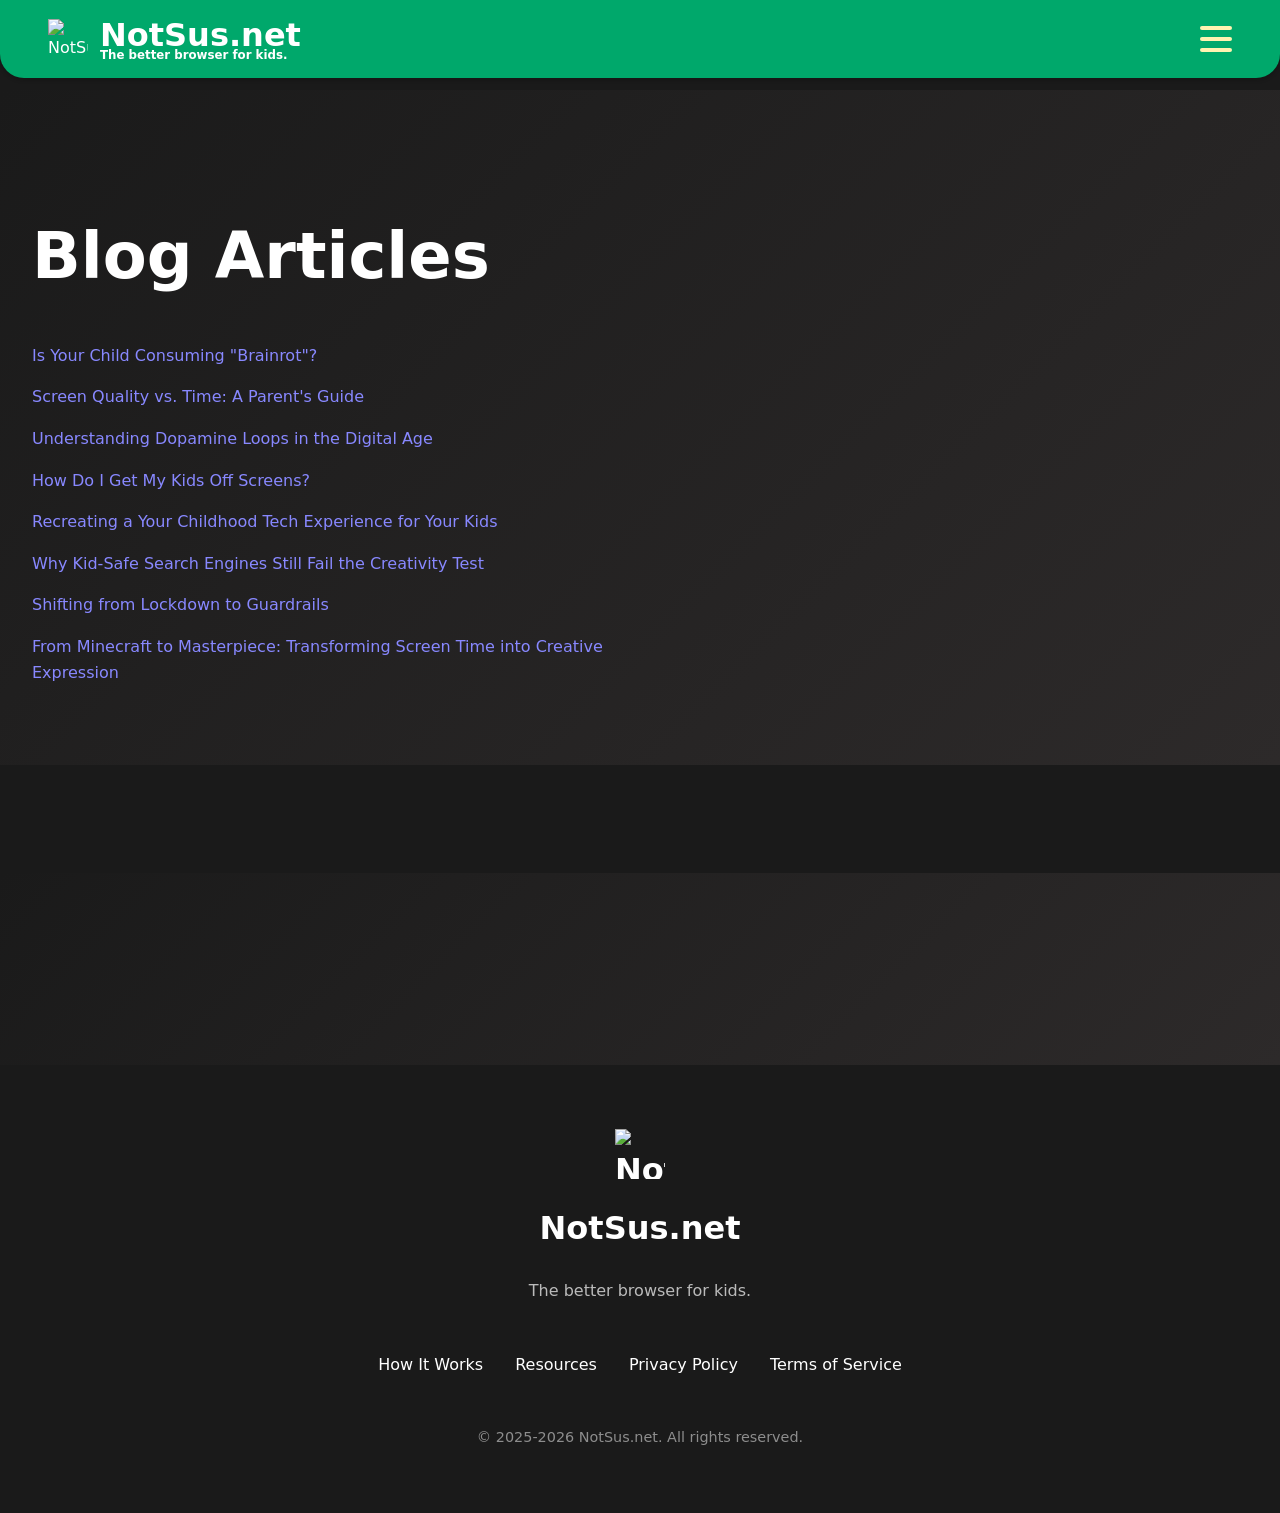
==== commit c0aa5c35: "Add more articles" ====
--- a/blog/index.html
+++ b/blog/index.html
@@ -67,6 +67,36 @@
                     <div class="hero-main-content">
                         <h1 class="hero-title">Blog Articles</h1>
                         <p class="hero-subtitle"></p>
+
+                        <p>
+			<a href="attention-economy-and-brainrot.html">Is Your Child Consuming "Brainrot"?</a>
+			</p>
+            <p>
+			<a href="screen-quality-vs-time.html">Screen Quality vs. Time: A Parent's Guide</a>
+			</p>
+                        <p>
+			<a href="dopamine-loops.html">Understanding Dopamine Loops in the Digital Age</a>
+			</p>
+                        <p>
+			<a href="how-do-i-get-my-kids-off-screens.html">How Do I Get My Kids Off Screens?</a>
+			</p>
+                                    <p>
+			<a href="90s-computer-experience-for-kids.html">Recreating a Your Childhood Tech Experience for Your Kids</a>
+			</p>
+            
+
+                                    <p>
+			<a href="Why-Kid-Safe-Search-Engines-Still-Fail-the-Creativity-Test.html">Why Kid-Safe Search Engines Still Fail the Creativity Test</a>
+			</p>
+                  
+                              <p>
+			<a href="shifting-from-lockdown-to-guardrails.html">Shifting from Lockdown to Guardrails</a>
+			</p>
+
+  <p>
+			<a href="from-minecraft-to-masterpiece.html">From Minecraft to Masterpiece: Transforming Screen Time into Creative Expression</a>
+			</p>            
+                              
                     </div>
 
                     <!-- Sidebar Form 
@@ -90,10 +120,9 @@
                         </div>
                     </div>
 					-->
-                </div>
-<p>
-			<a href="attention-economy-and-brainrot.html">Is Your Child Consuming "Brainrot"?</a>
-			</p>
+                    
+                </div>
+
 
                 <!-- Demo GIF Section - ADD id="demo-gif" here -->
              <!--    <div class="demo-section" id="demo-gif">
@@ -150,7 +179,7 @@
                     <a href="#" id="privacyPolicyLink">Privacy Policy</a>
                     <a href="#" id="termsOfServiceLink">Terms of Service</a>
                 </div>
-                <div class="footer-copyright">© 2025 NotSus.net. All rights reserved.</div>
+                <div class="footer-copyright">© 2025-2026 NotSus.net. All rights reserved.</div>
             </div>
         </div>
     </footer>
--- a/styles.css
+++ b/styles.css
@@ -44,6 +44,11 @@
 			color:white;
 		}
 
+    a{
+			text-decoration: none;
+			color:#8888ff;
+		}
+
 /* Container */
 .container {
   width: 100%;
